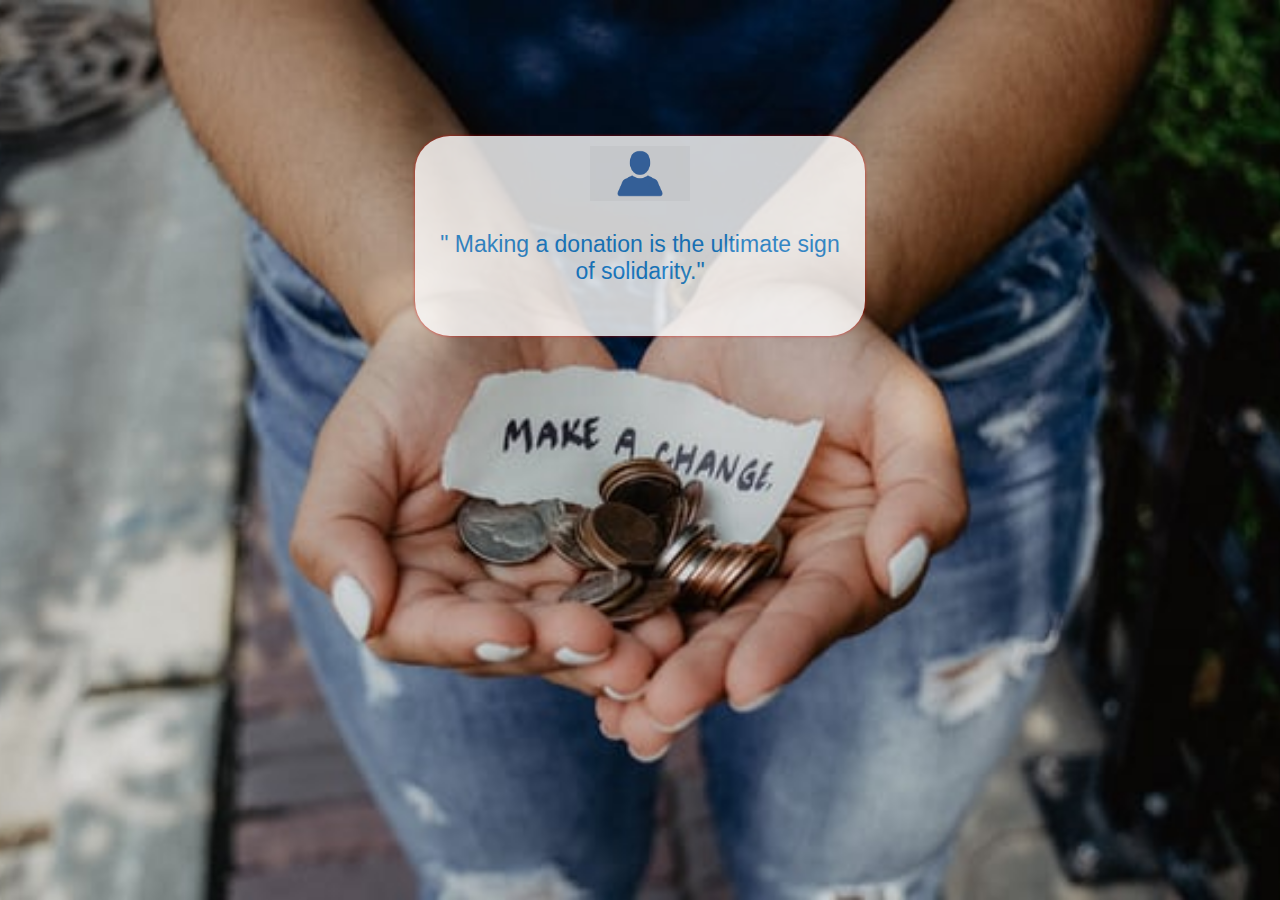
==== donate.html @ 19721044 "My Donation Website" ====
<html>
	<head>
		<title>donateform</title>
		<link rel="stylesheet" href="bootstrap.css">
		
		<style>
			body{
		background-image:url("img/donate.jpg");
		background-position: center;
		background-repeat: no-repeat;
		background-size: cover;
	}
	.sign-up-form
	{
		width:450px;
		box-shadow: 0 0 3px 0 rgba(255, 0, 0, 0.8);
		background:#fff;
		padding:20px;
		margin:5% auto 0;
		text-align:center;
		border-radius: 35px; 
		opacity:0.8;
		}
	.sign-up-form h1
	{
		color:#1c8adb;
	margin-bottom:30px;
	font-size:23px;
	}
	img
	{
		width:100px;
		margin-top:-10px;
		
	}
	.header_area
	{
		padding-top:20px;
	}
		</style>
	
	<br>
	<br>
	<br>
	
		<div class="sign-up-form">
		
			<img src="personicon.png">
			<h1> </h1>
				<h1> " Making a donation is the ultimate sign of solidarity."</h1>
		
				<form><script src="https://checkout.razorpay.com/v1/payment-button.js" data-payment_button_id="pl_HNkcXtAp1tf8Zw" async> </script> </form></div>
	</body>
</html>
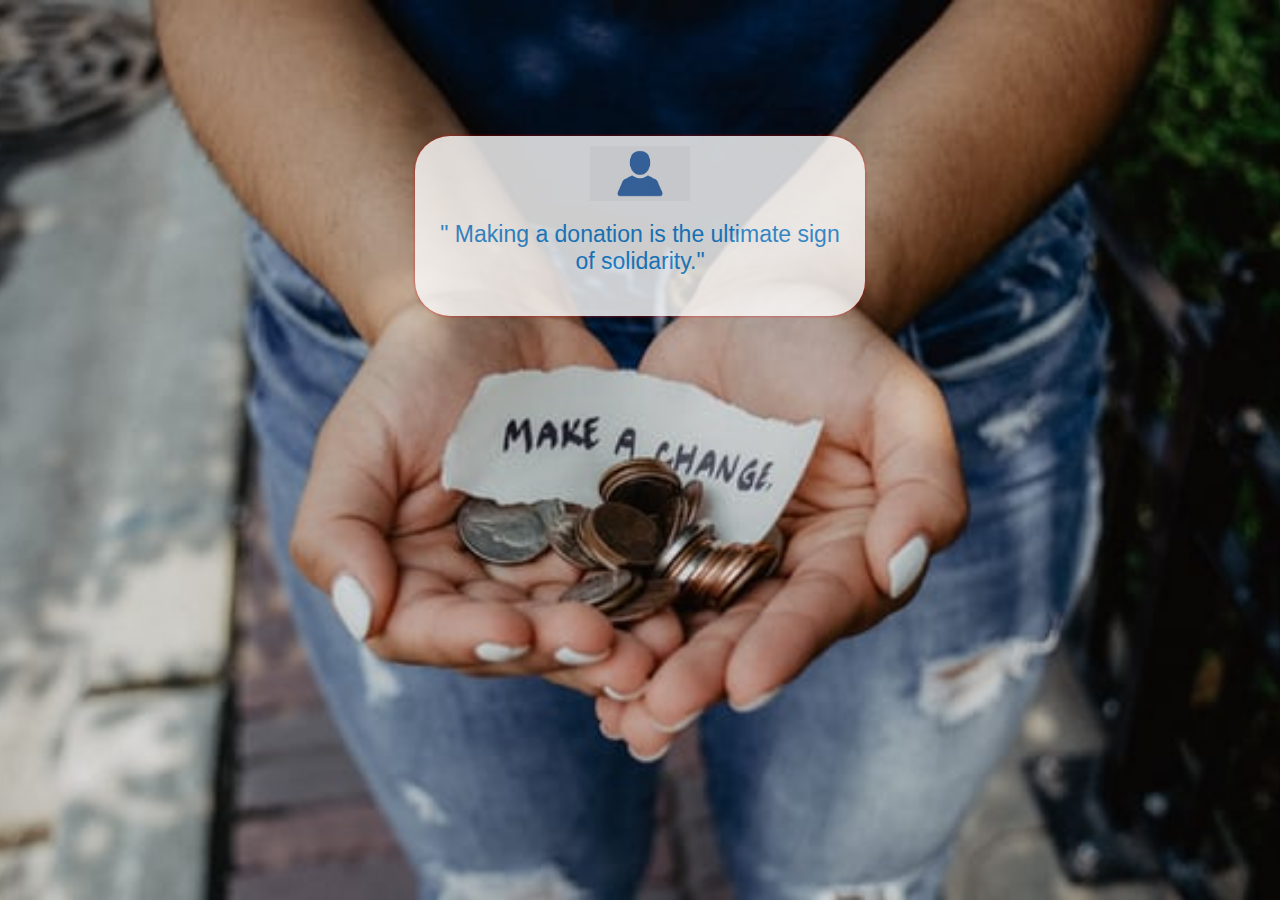
==== commit 13b84279: "Update donate.html" ====
--- a/donate.html
+++ b/donate.html
@@ -24,8 +24,14 @@
 	.sign-up-form h1
 	{
 		color:#1c8adb;
-	margin-bottom:30px;
+	margin-bottom:20px;
 	font-size:23px;
+	}
+	@media screen {
+		.sign-up-form{
+			height: auto;
+		}
+		
 	}
 	img
 	{
@@ -52,4 +58,3 @@
 				<form><script src="https://checkout.razorpay.com/v1/payment-button.js" data-payment_button_id="pl_HNkcXtAp1tf8Zw" async> </script> </form></div>
 	</body>
 </html>
-
